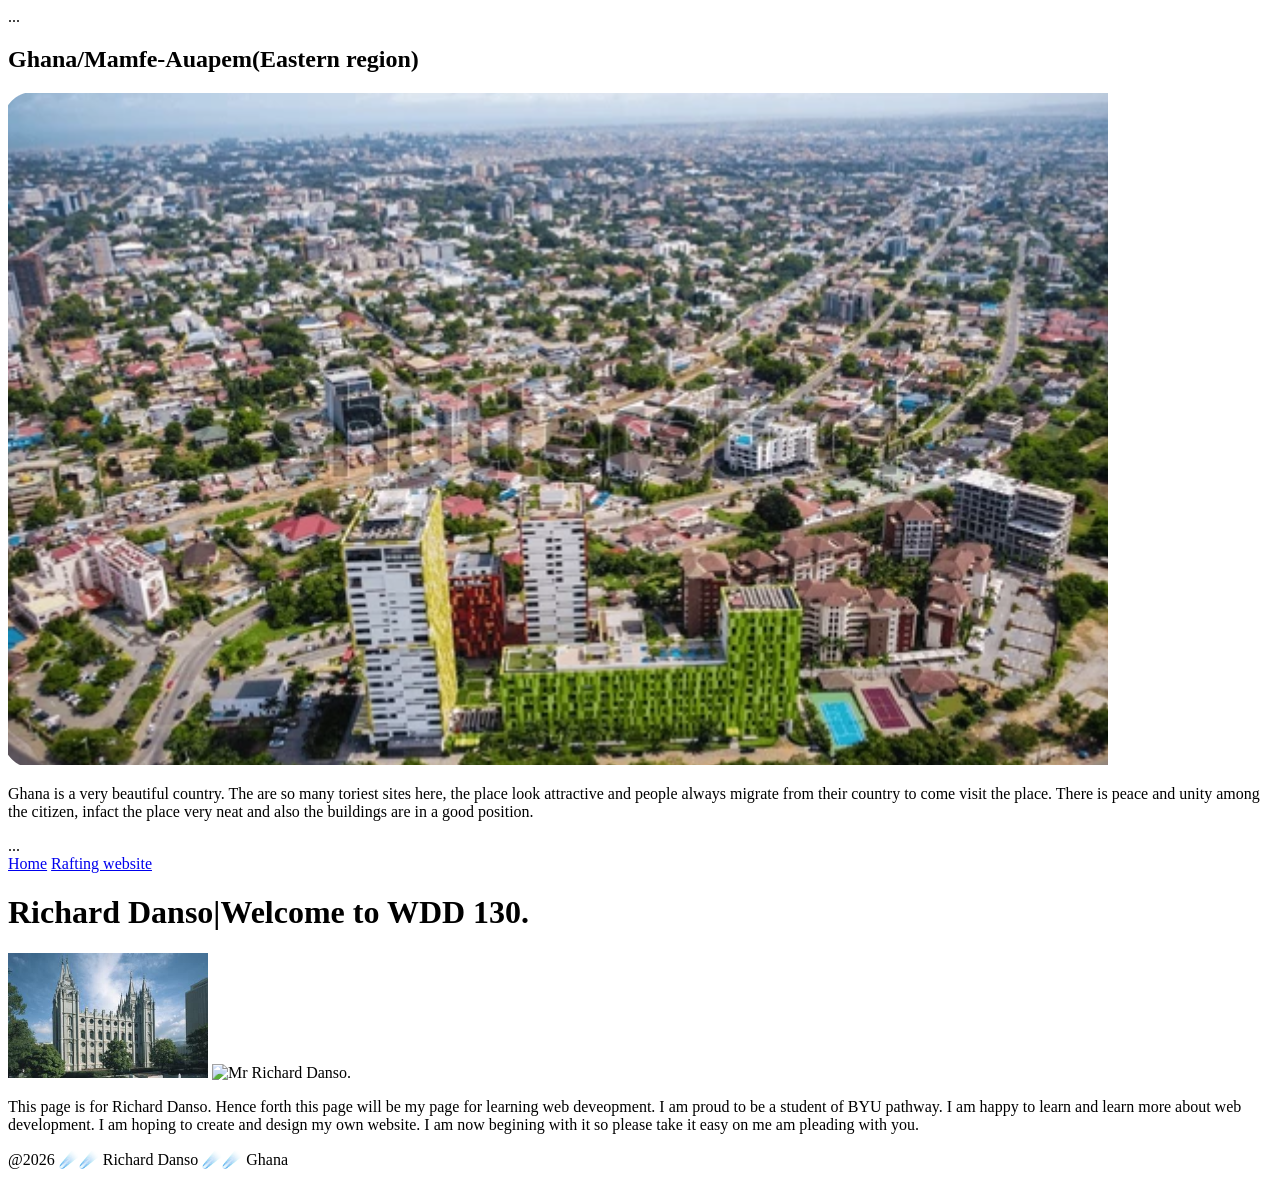
==== index.html @ d5a1762b "Week 2 css work" ====
<!DOCTYPE html>
<html lang="en">

<head>
    <meta charset="UTF-8">
    <meta name="viewport" content="width=device-width, initial-scale=1.0">
    <title>Richard Danso|WDD 130 | Personal Homepage</title>
    <meta name="description"
      content="Home page for Richard Danso in the WDD130 course. 
                This course is purposely for me to be good in creating websites and also helps me to become a good website developer.  ">
    <meta name="author" content="Richard Danso">
</head>

<body>
    <header>

        <head>
            <title>My Home Page</title>

            <link rel="stylesheet" href="styles.css">
        </head>

        <body>
            <main> ... </main>

            <aside>
                <h2>Ghana/Mamfe-Auapem(Eastern region)</h2>
                <img src="images/Ghana.png" alt="Ghana landscape">
                <p>Ghana is a very beautiful country. The are so many toriest sites here, the place
                    look attractive
                    and people always migrate from their country to come visit the place.
                    There is peace and unity among the citizen, infact the place very neat and also
                    the buildings are in a good position.
                </p>
            </aside>

            <footer> ... </footer>
        </body>

        <nav>
            <a href="#">Home</a>
            <a href="wwr/">Rafting website</a>
        </nav>
    </header>

    <main>
        <h1>Richard Danso|Welcome to WDD 130.</h1>
        <img src="images/salt-lake-temple.jpg" alt="The Salt Lake Temple." width="200">
        <img scr="images/Ricahard Danso.jpg" alt="Mr Richard Danso.">
        <p>This page is for Richard Danso. Hence forth this page will be my page for learning
            web deveopment.
            I am proud to be a student of BYU pathway. I am happy to learn and learn more about
            web development.
            I am hoping to create and design my own website.
            I am now begining with it so please take it easy on me am pleading with you.

        </p>

    </main>

    <footer>

        <p>@2026 ☄️☄️ Richard Danso ☄️☄️ Ghana
        </p>

    </footer>


</body>

</html>
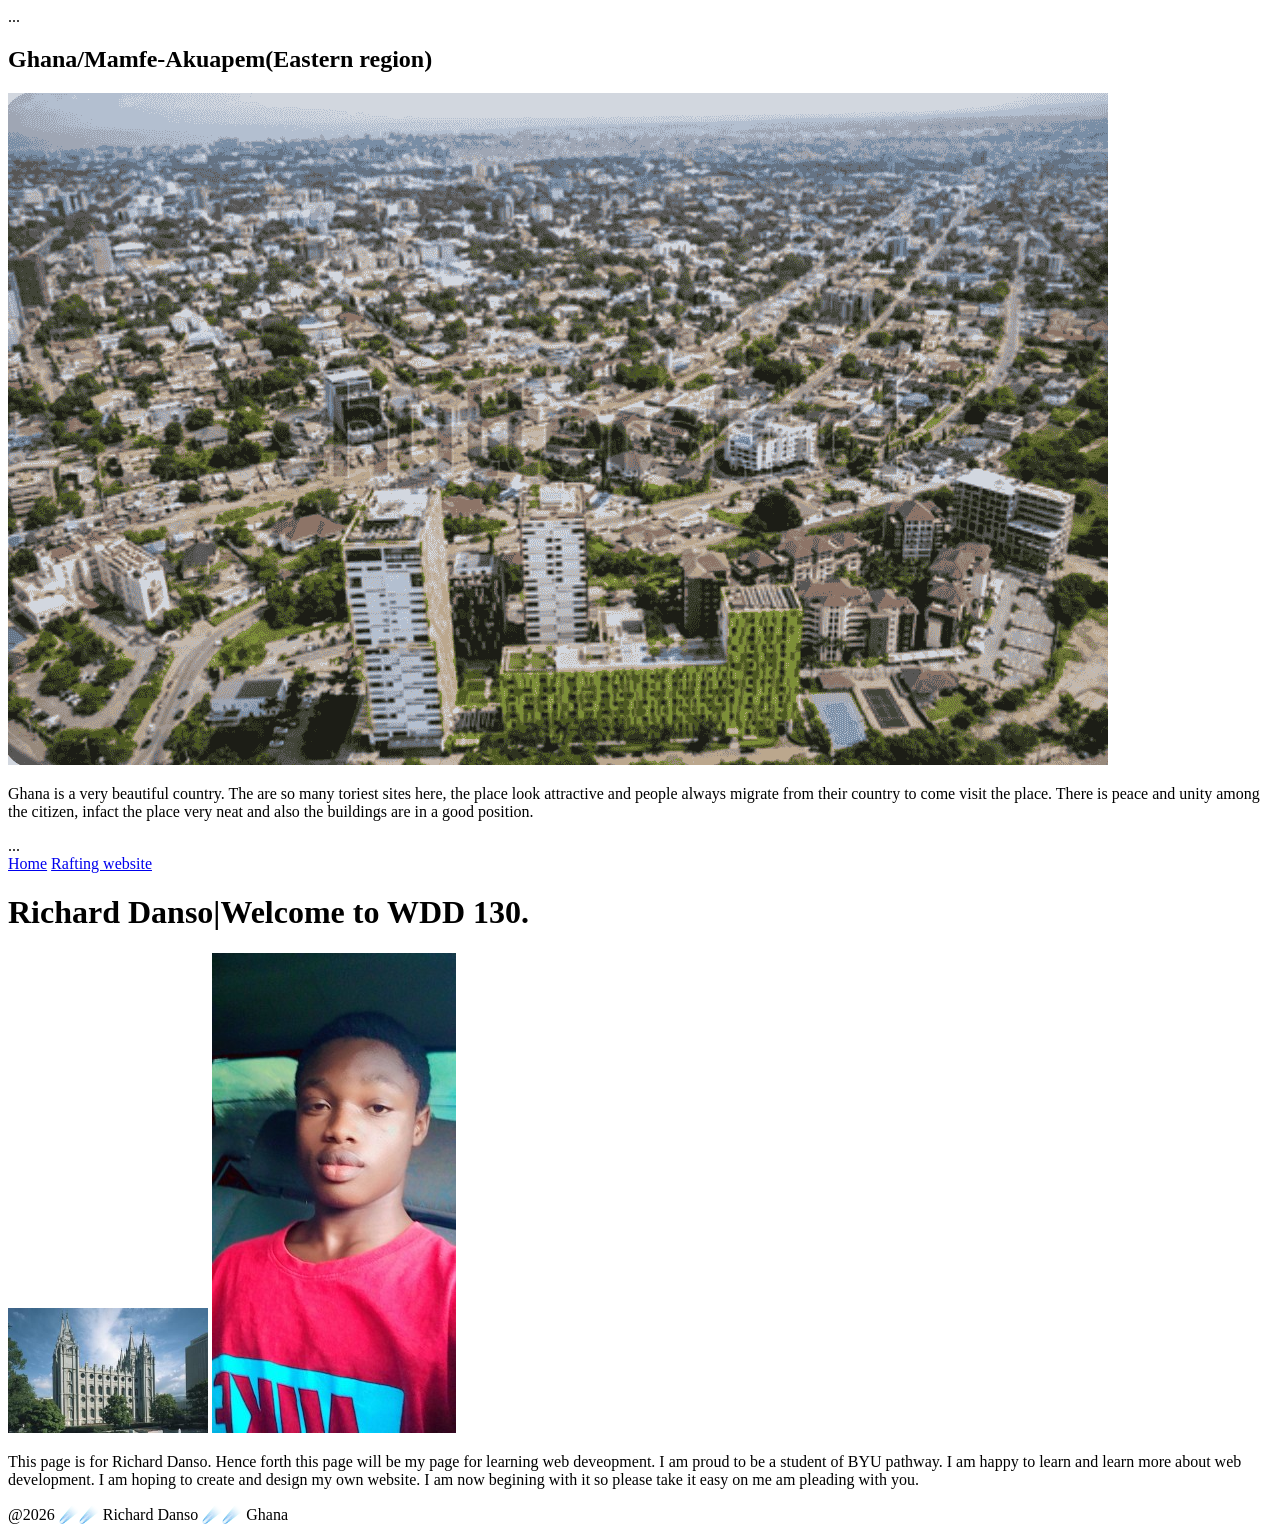
==== commit 90dcc10f: "Update images and fix HTML/CSS issues - Added Richard-Danso.jpg image. - Updated Ghana location name" ====
--- a/index.html
+++ b/index.html
@@ -24,7 +24,7 @@
             <main> ... </main>
 
             <aside>
-                <h2>Ghana/Mamfe-Auapem(Eastern region)</h2>
+                <h2>Ghana/Mamfe-Akuapem(Eastern region)</h2>
                 <img src="images/Ghana.png" alt="Ghana landscape">
                 <p>Ghana is a very beautiful country. The are so many toriest sites here, the place
                     look attractive
@@ -46,7 +46,7 @@
     <main>
         <h1>Richard Danso|Welcome to WDD 130.</h1>
         <img src="images/salt-lake-temple.jpg" alt="The Salt Lake Temple." width="200">
-        <img scr="images/Ricahard Danso.jpg" alt="Mr Richard Danso.">
+        <img src="images/Richard-Danso.jpg" alt="Mr Richard Danso.">
         <p>This page is for Richard Danso. Hence forth this page will be my page for learning
             web deveopment.
             I am proud to be a student of BYU pathway. I am happy to learn and learn more about
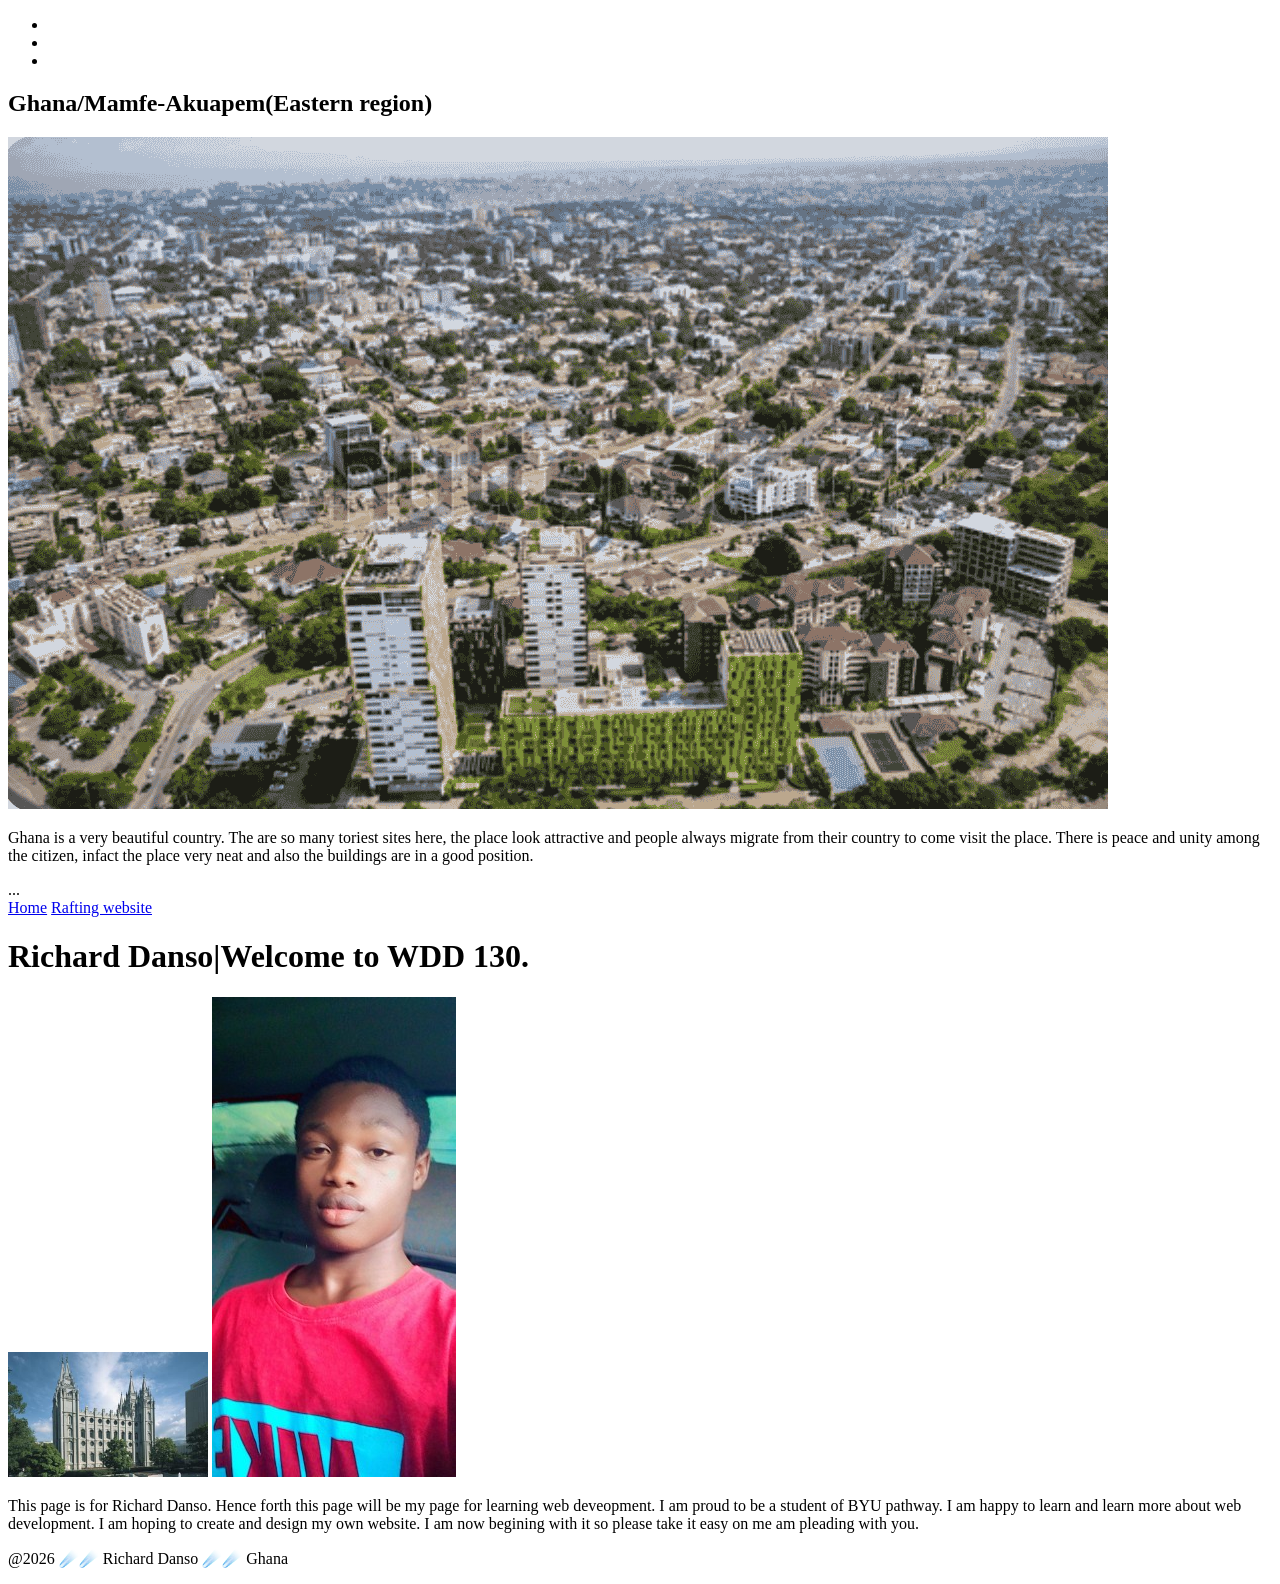
==== commit 3d715446: "Add about page and social media images; update main content structure" ====
--- a/index.html
+++ b/index.html
@@ -1,3 +1,4 @@
+<!-- 21 March 2026 -->
 <!DOCTYPE html>
 <html lang="en">
 
@@ -21,15 +22,31 @@
         </head>
 
         <body>
-            <main> ... </main>
+            <main>
+                <ul>
+                    <li><a href="https://newsroom.churchofjesuschrist.org/article/aba-nigeria-temple
+           "></a></li>
+                    <li><a
+                          href="https://newsroom.churchofjesuschrist.org/article/accra-ghana-templeAccra Ghana Temple"></a>
+                    </li>
+                    <li><a
+                          href="https://newsroom.churchofjesuschrist.org/article/anchorage-alaska-temple"></a>
+                    </li>
+                </ul>
+
+            </main>
 
             <aside>
                 <h2>Ghana/Mamfe-Akuapem(Eastern region)</h2>
                 <img src="images/Ghana.png" alt="Ghana landscape">
-                <p>Ghana is a very beautiful country. The are so many toriest sites here, the place
+                <p>Ghana is a very beautiful country. The are so many toriest sites here,
+                    the
+                    place
                     look attractive
                     and people always migrate from their country to come visit the place.
-                    There is peace and unity among the citizen, infact the place very neat and also
+                    There is peace and unity among the citizen, infact the place very neat
+                    and
+                    also
                     the buildings are in a good position.
                 </p>
             </aside>
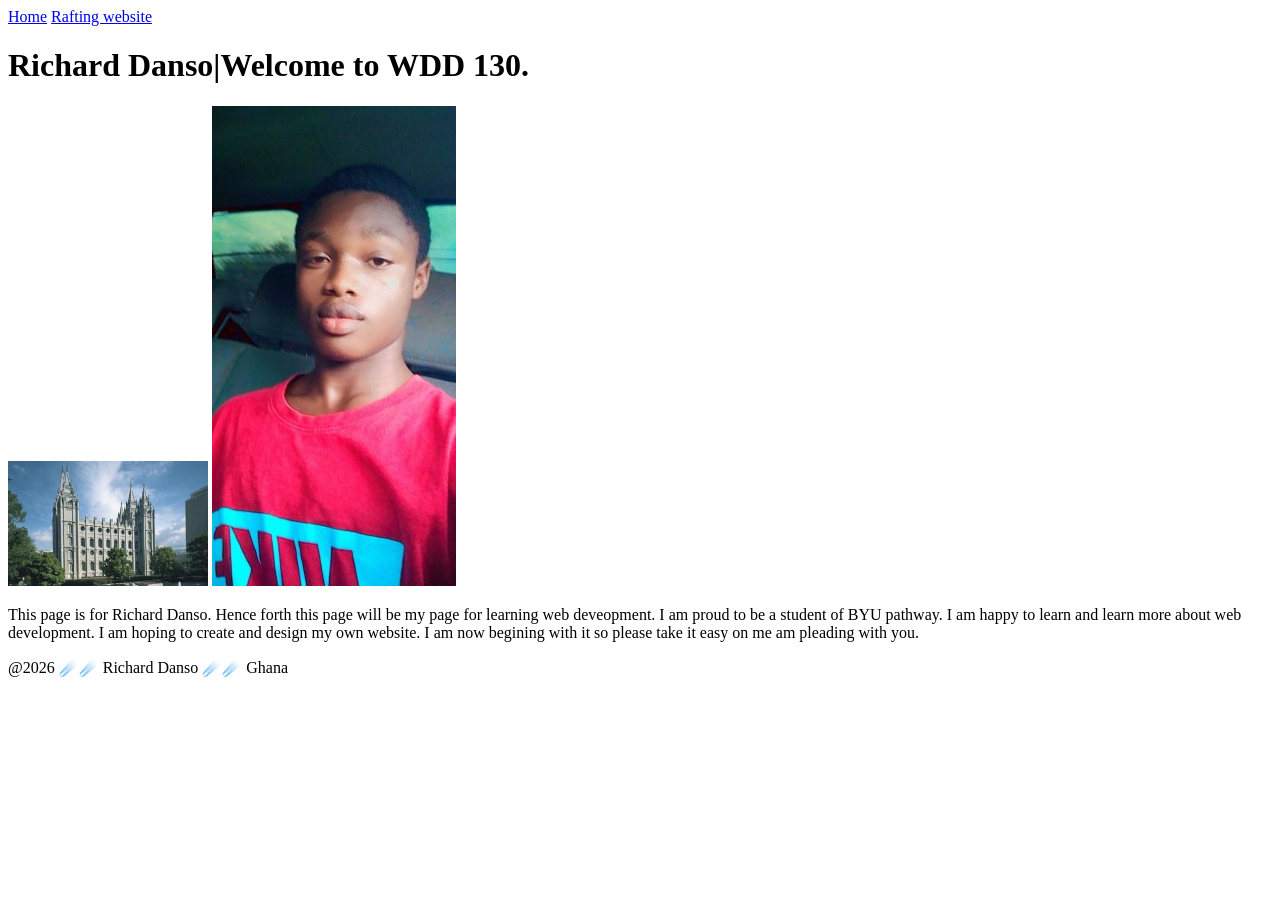
==== commit 876f1ac1: "changes made" ====
--- a/index.html
+++ b/index.html
@@ -13,74 +13,35 @@
 </head>
 
 <body>
-    <header>
+</body>
 
-        <head>
-            <title>My Home Page</title>
+<nav>
+    <a href="#">Home</a>
+    <a href="wwr/">Rafting website</a>
+</nav>
+</header>
 
-            <link rel="stylesheet" href="styles.css">
-        </head>
+<main>
+    <h1>Richard Danso|Welcome to WDD 130.</h1>
+    <img src="images/salt-lake-temple.jpg" alt="The Salt Lake Temple." width="200">
+    <img src="images/Richard-Danso.jpg" alt="Mr Richard Danso.">
+    <p>This page is for Richard Danso. Hence forth this page will be my page for learning
+        web deveopment.
+        I am proud to be a student of BYU pathway. I am happy to learn and learn more about
+        web development.
+        I am hoping to create and design my own website.
+        I am now begining with it so please take it easy on me am pleading with you.
 
-        <body>
-            <main>
-                <ul>
-                    <li><a href="https://newsroom.churchofjesuschrist.org/article/aba-nigeria-temple
-           "></a></li>
-                    <li><a
-                          href="https://newsroom.churchofjesuschrist.org/article/accra-ghana-templeAccra Ghana Temple"></a>
-                    </li>
-                    <li><a
-                          href="https://newsroom.churchofjesuschrist.org/article/anchorage-alaska-temple"></a>
-                    </li>
-                </ul>
+    </p>
 
-            </main>
+</main>
 
-            <aside>
-                <h2>Ghana/Mamfe-Akuapem(Eastern region)</h2>
-                <img src="images/Ghana.png" alt="Ghana landscape">
-                <p>Ghana is a very beautiful country. The are so many toriest sites here,
-                    the
-                    place
-                    look attractive
-                    and people always migrate from their country to come visit the place.
-                    There is peace and unity among the citizen, infact the place very neat
-                    and
-                    also
-                    the buildings are in a good position.
-                </p>
-            </aside>
+<footer>
 
-            <footer> ... </footer>
-        </body>
+    <p>@2026 ☄️☄️ Richard Danso ☄️☄️ Ghana
+    </p>
 
-        <nav>
-            <a href="#">Home</a>
-            <a href="wwr/">Rafting website</a>
-        </nav>
-    </header>
-
-    <main>
-        <h1>Richard Danso|Welcome to WDD 130.</h1>
-        <img src="images/salt-lake-temple.jpg" alt="The Salt Lake Temple." width="200">
-        <img src="images/Richard-Danso.jpg" alt="Mr Richard Danso.">
-        <p>This page is for Richard Danso. Hence forth this page will be my page for learning
-            web deveopment.
-            I am proud to be a student of BYU pathway. I am happy to learn and learn more about
-            web development.
-            I am hoping to create and design my own website.
-            I am now begining with it so please take it easy on me am pleading with you.
-
-        </p>
-
-    </main>
-
-    <footer>
-
-        <p>@2026 ☄️☄️ Richard Danso ☄️☄️ Ghana
-        </p>
-
-    </footer>
+</footer>
 
 
 </body>
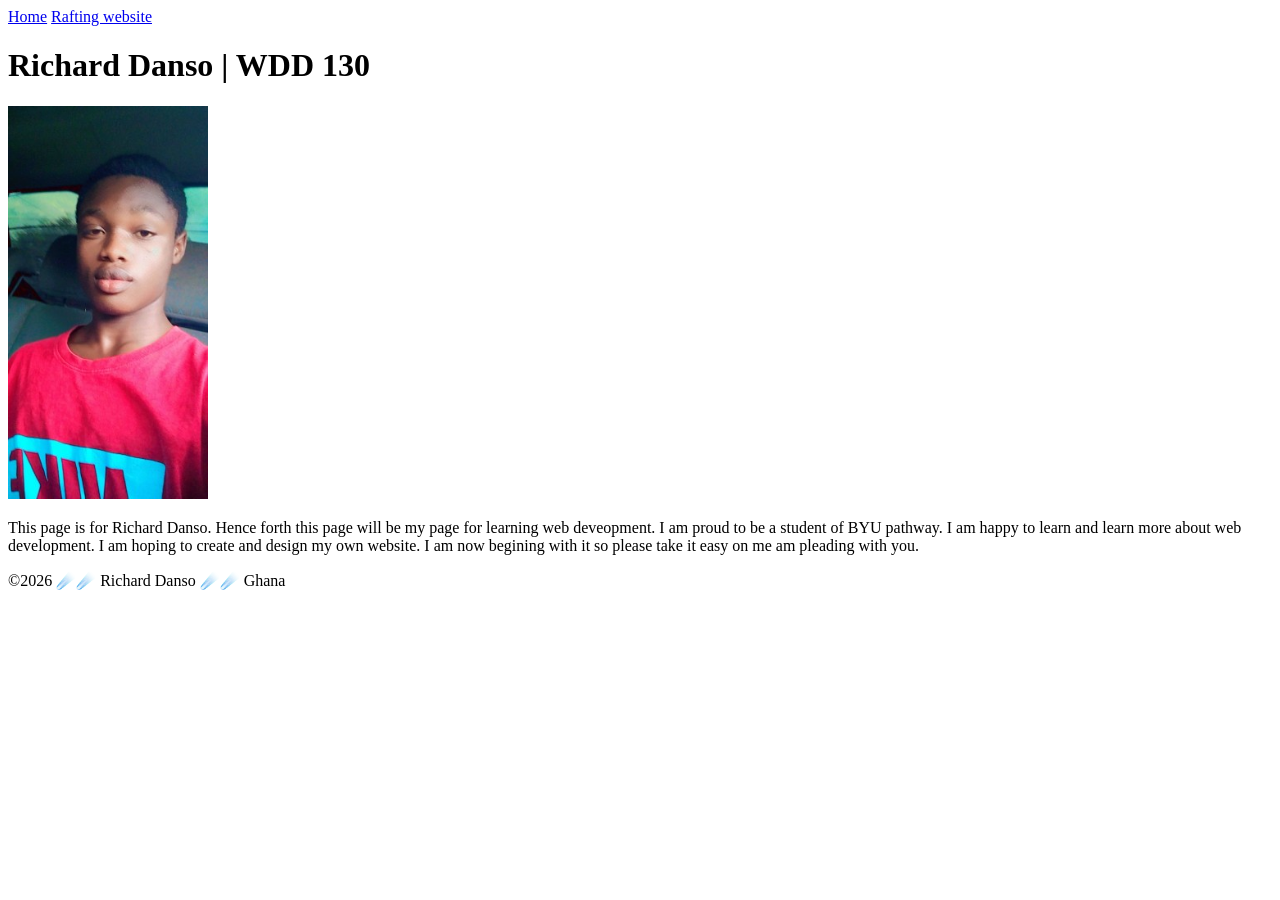
==== commit ad15abb9: "Changes made" ====
--- a/index.html
+++ b/index.html
@@ -1,11 +1,10 @@
-<!-- 21 March 2026 -->
 <!DOCTYPE html>
-<html lang="en">
+<html lang="en-US">
 
 <head>
     <meta charset="UTF-8">
     <meta name="viewport" content="width=device-width, initial-scale=1.0">
-    <title>Richard Danso|WDD 130 | Personal Homepage</title>
+    <title>Richard Danso | WDD 130</title>
     <meta name="description"
       content="Home page for Richard Danso in the WDD130 course. 
                 This course is purposely for me to be good in creating websites and also helps me to become a good website developer.  ">
@@ -13,35 +12,34 @@
 </head>
 
 <body>
-</body>
+    <header>
 
-<nav>
-    <a href="#">Home</a>
-    <a href="wwr/">Rafting website</a>
-</nav>
-</header>
+        <nav>
+            <a href="#">Home</a>
+            <a href="wwr/">Rafting website</a>
+        </nav>
+    </header>
 
-<main>
-    <h1>Richard Danso|Welcome to WDD 130.</h1>
-    <img src="images/salt-lake-temple.jpg" alt="The Salt Lake Temple." width="200">
-    <img src="images/Richard-Danso.jpg" alt="Mr Richard Danso.">
-    <p>This page is for Richard Danso. Hence forth this page will be my page for learning
-        web deveopment.
-        I am proud to be a student of BYU pathway. I am happy to learn and learn more about
-        web development.
-        I am hoping to create and design my own website.
-        I am now begining with it so please take it easy on me am pleading with you.
+    <main>
+        <h1>Richard Danso | WDD 130</h1>
+        <img src="images/profile.jpg" alt="Mr Richard Danso." width="200">
+        <p>This page is for Richard Danso. Hence forth this page will be my page for learning
+            web deveopment.
+            I am proud to be a student of BYU pathway. I am happy to learn and learn more about
+            web development.
+            I am hoping to create and design my own website.
+            I am now begining with it so please take it easy on me am pleading with you.
 
-    </p>
+        </p>
 
-</main>
+    </main>
 
-<footer>
+    <footer>
 
-    <p>@2026 ☄️☄️ Richard Danso ☄️☄️ Ghana
-    </p>
+        <p>©2026 ☄️☄️ Richard Danso ☄️☄️ Ghana
+        </p>
 
-</footer>
+    </footer>
 
 
 </body>
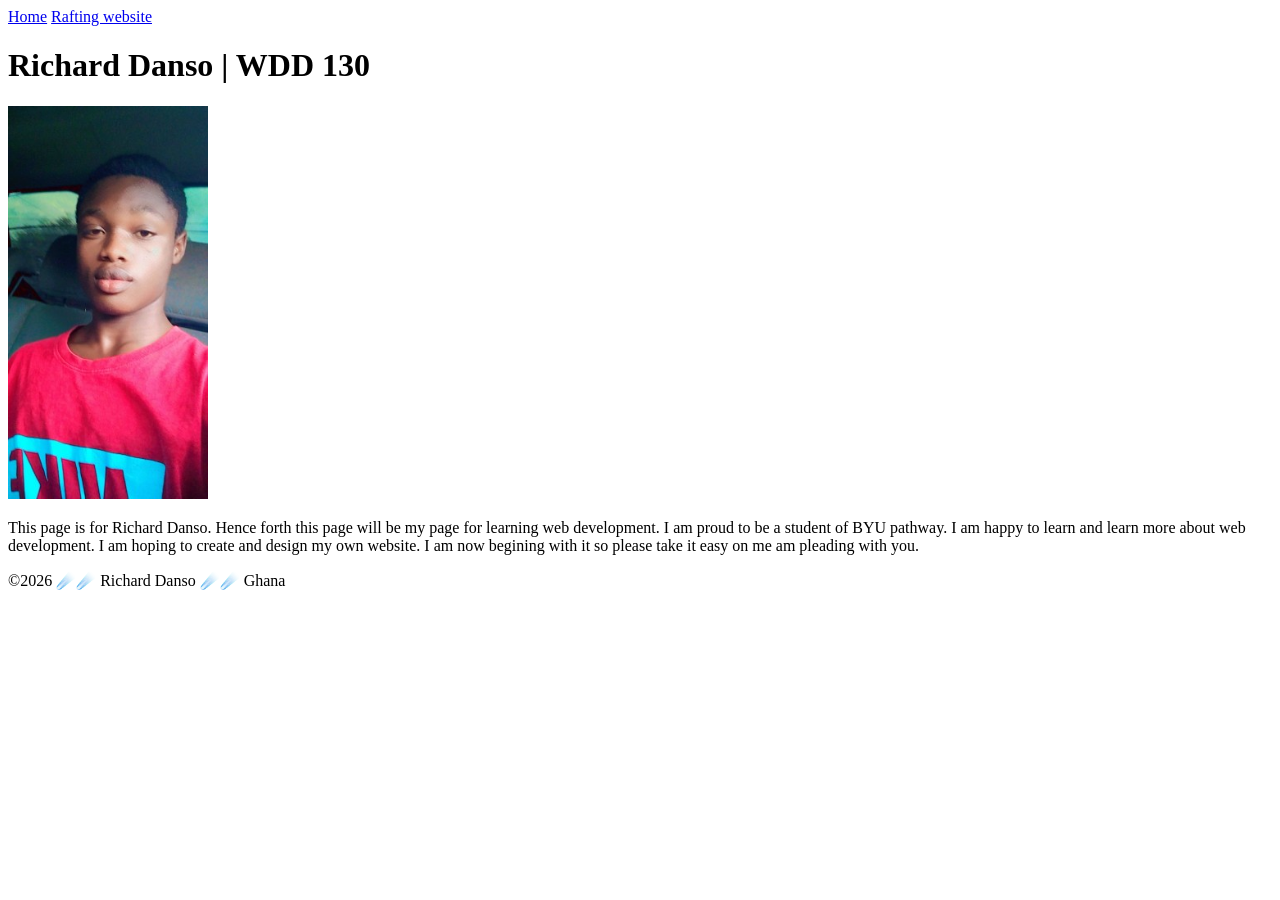
==== commit 32018f60: "changes" ====
--- a/index.html
+++ b/index.html
@@ -24,7 +24,7 @@
         <h1>Richard Danso | WDD 130</h1>
         <img src="images/profile.jpg" alt="Mr Richard Danso." width="200">
         <p>This page is for Richard Danso. Hence forth this page will be my page for learning
-            web deveopment.
+            web development.
             I am proud to be a student of BYU pathway. I am happy to learn and learn more about
             web development.
             I am hoping to create and design my own website.
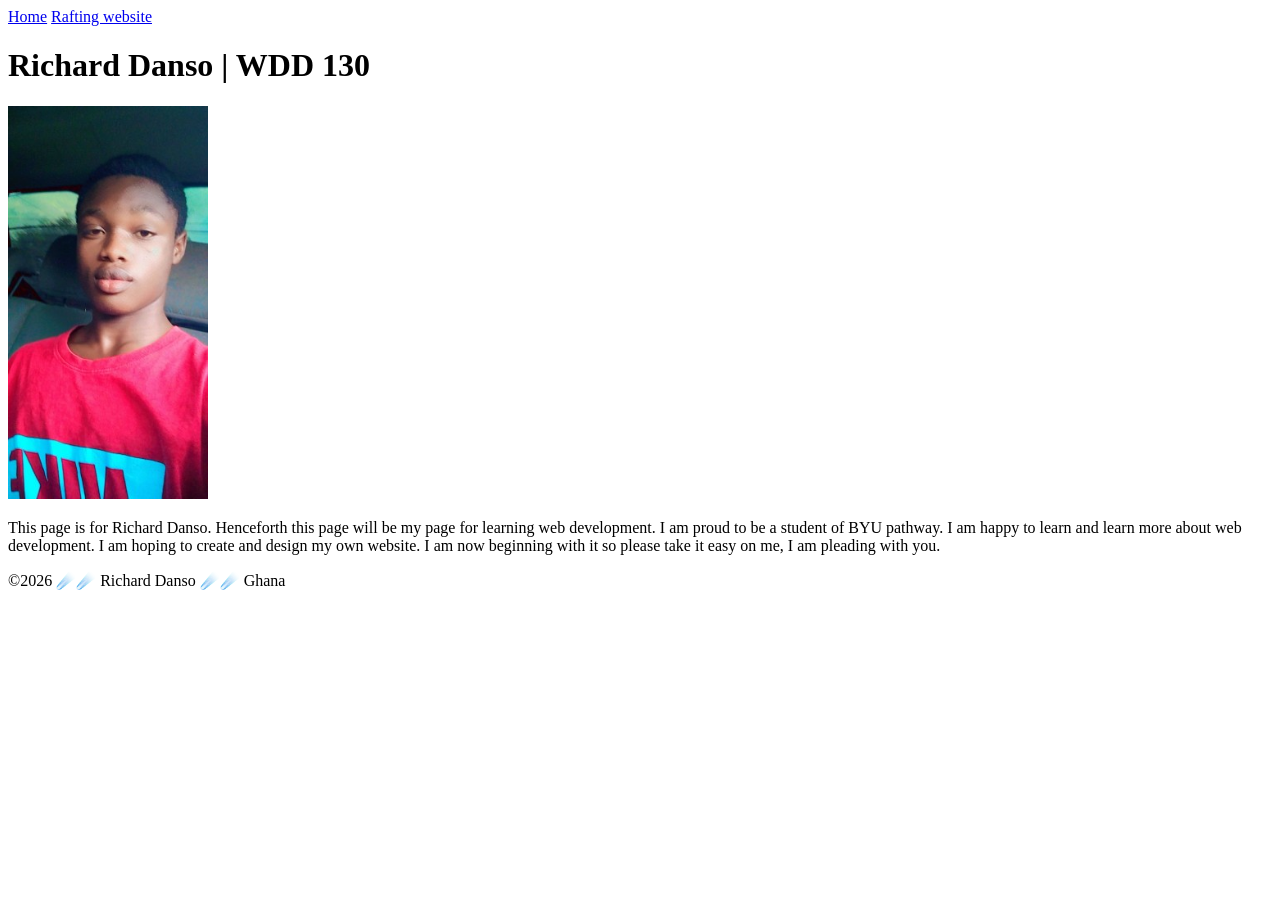
==== commit 8edd4533: "new changes made" ====
--- a/index.html
+++ b/index.html
@@ -6,14 +6,12 @@
     <meta name="viewport" content="width=device-width, initial-scale=1.0">
     <title>Richard Danso | WDD 130</title>
     <meta name="description"
-      content="Home page for Richard Danso in the WDD130 course. 
-                This course is purposely for me to be good in creating websites and also helps me to become a good website developer.  ">
+      content="Home page for Richard Danso in the WDD130 course.This course is purposely for me to be good in creating websites and also helps me to become a good website developer.  ">
     <meta name="author" content="Richard Danso">
 </head>
 
 <body>
     <header>
-
         <nav>
             <a href="#">Home</a>
             <a href="wwr/">Rafting website</a>
@@ -22,26 +20,21 @@
 
     <main>
         <h1>Richard Danso | WDD 130</h1>
-        <img src="images/profile.jpg" alt="Mr Richard Danso." width="200">
-        <p>This page is for Richard Danso. Hence forth this page will be my page for learning
+        <!-- Removed the period from the alt text -->
+        <img src="images/profile.jpg" alt="Richard Danso" width="200">
+        <!-- Combined 'Henceforth' into one word -->
+        <p>This page is for Richard Danso. Henceforth this page will be my page for learning
             web development.
             I am proud to be a student of BYU pathway. I am happy to learn and learn more about
             web development.
             I am hoping to create and design my own website.
-            I am now begining with it so please take it easy on me am pleading with you.
-
+            I am now beginning with it so please take it easy on me, I am pleading with you.
         </p>
-
     </main>
 
     <footer>
-
-        <p>©2026 ☄️☄️ Richard Danso ☄️☄️ Ghana
-        </p>
-
+        <p>©2026 ☄️☄️ Richard Danso ☄️☄️ Ghana</p>
     </footer>
-
-
 </body>
 
 </html>
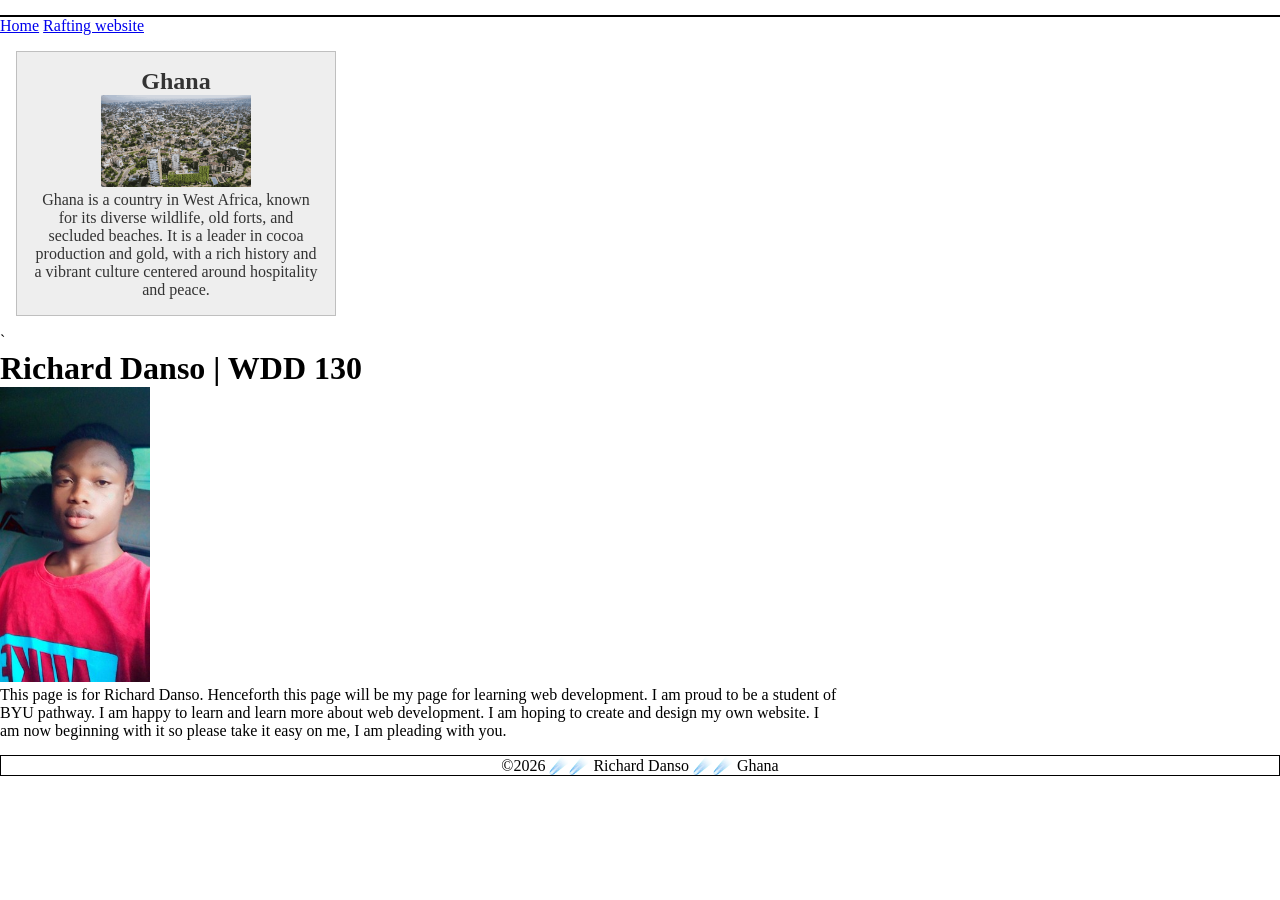
==== commit 1646937b: "changed" ====
--- a/index.html
+++ b/index.html
@@ -8,7 +8,14 @@
     <meta name="description"
       content="Home page for Richard Danso in the WDD130 course.This course is purposely for me to be good in creating websites and also helps me to become a good website developer.  ">
     <meta name="author" content="Richard Danso">
+    <link rel="stylesheet" href="styles/styles.css">
 </head>
+<main>
+</main>
+
+
+<footer>
+</footer>
 
 <body>
     <header>
@@ -19,6 +26,15 @@
     </header>
 
     <main>
+        <aside>
+            <h2>Ghana</h2>
+            <img src="images/Ghana.png" alt="Beautiful landscape in Ghana">
+            <p>Ghana is a country in West Africa, known for its diverse wildlife, old forts, and
+                secluded
+                beaches. It is a leader in cocoa production and gold, with a rich history and a
+                vibrant
+                culture centered around hospitality and peace.</p>
+        </aside> `
         <h1>Richard Danso | WDD 130</h1>
         <!-- Removed the period from the alt text -->
         <img src="images/profile.jpg" alt="Richard Danso" width="200">
@@ -30,6 +46,7 @@
             I am hoping to create and design my own website.
             I am now beginning with it so please take it easy on me, I am pleading with you.
         </p>
+
     </main>
 
     <footer>
--- a/styles/styles.css
+++ b/styles/styles.css
@@ -0,0 +1,49 @@
+ * {
+     margin: 0;
+     padding: 0;
+     box-sizing: border-box;
+ }
+
+ main {
+     max-width: 840px;
+ }
+
+ aside {
+     width: 20rem;
+     margin: 1rem;
+     border: 1px solid rgb(0 0 0 / 0.2);
+     /* 1️⃣ */
+     padding: 1rem;
+     background-color: #eee;
+     color: #333;
+     text-align: center;
+ }
+
+ aside img {
+     width: 200px;
+     height: auto;
+ }
+
+ main img {
+     width: 150px;
+     height: auto;
+ }
+
+ p {
+     padding: 0;
+ }
+
+ footer {
+     margin-top: 15px;
+     border: 1px solid #000;
+     text-align: center;
+ }
+
+ /* class selectors */
+ .box {
+     margin: 1rem;
+     border: 1px solid rgba(0, 0, 0, .1);
+     padding: 1rem;
+     background-color: #eee;
+     color: #000;
+ }
